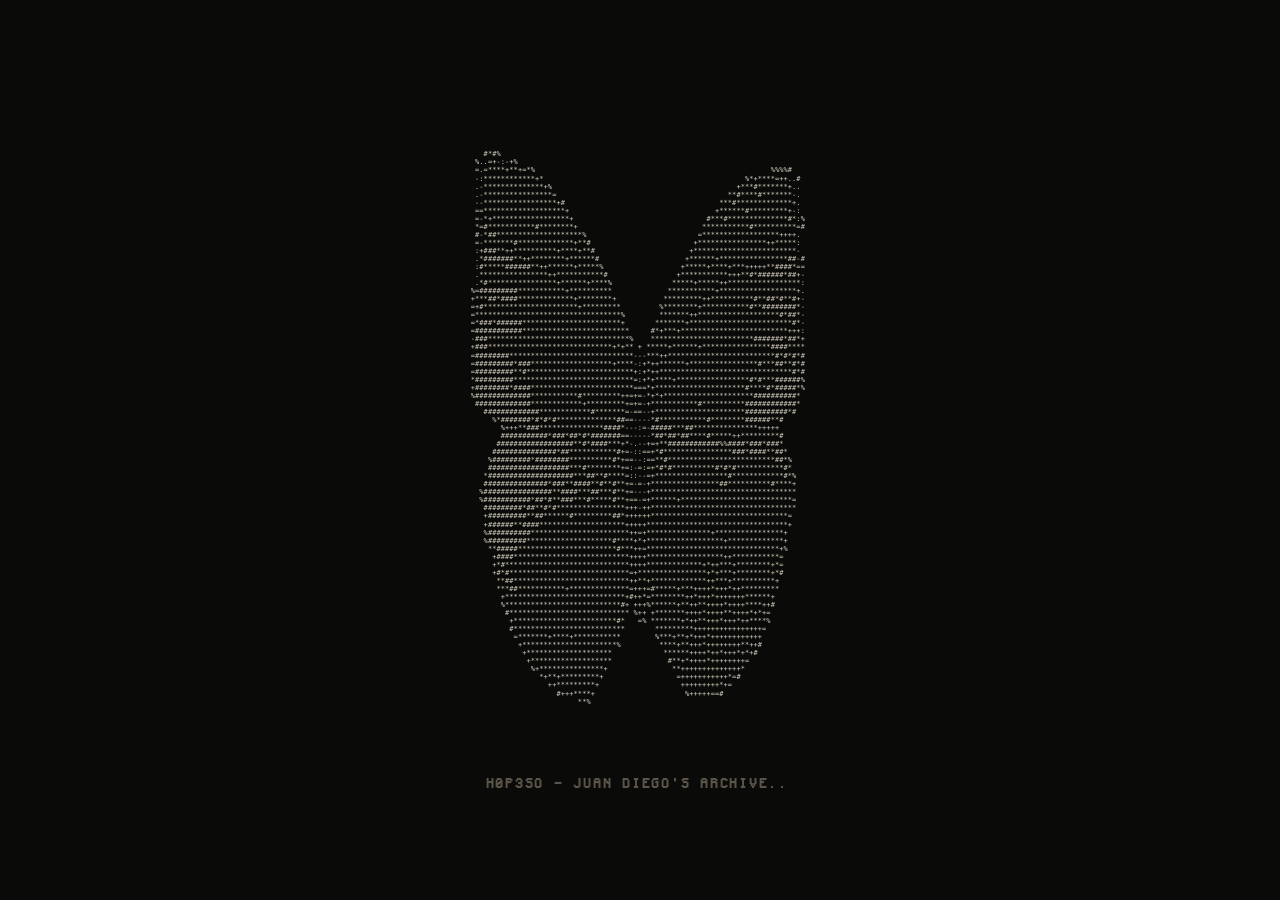
==== index.html @ 293f0197 "names changed" ====
<!DOCTYPE html>
<html lang="en">

<head>
	<meta charset="UTF-8">
	<meta name="viewport" content="width=device-width, initial-scale=1.0">
	<title>h0p3so - juan diego's archive</title>
	<link rel="stylesheet" href="index.css">
</head>

<body>
	<div id="loader">
		<pre id="ascii-frame"></pre>
		<div id="status">h0p3so - juan diego's archive<span id="dots">.</span></div>
	</div>

	<div id="page">
		<h1 class="page-title">Welcome</h1>
	</div>


	<script src="./ascii-animations/butterfly.js"></script>
	<script src="./ascii-animations/horse.js"></script>
	<script src="./ascii-animations/bird.js"></script>
	<script src="./index.js"></script>
</body>
</html>
---- index.css ----
@font-face {
	font-family: 'monocraft';
	src: url('./assets/fonts/Monocraft-Black.ttf') format('truetype');
}

*,
*::before,
*::after {
	box-sizing: border-box;
	margin: 0;
	padding: 0;
}

:root {
	--bg: #0a0a08;
	--fg: #d4cfc0;
	--accent: #c8b87a;
	--dim: #5a5548;
}

html,
body {
	width: 100%;
	height: 100%;
	background: var(--bg);
	color: var(--fg);
	font-family: 'monocraft', monospace;
	overflow: hidden;
}

#loader {
	position: fixed;
	inset: 0;
	display: flex;
	flex-direction: column;
	align-items: center;
	justify-content: center;
	background: var(--bg);
	z-index: 100;
	transition: opacity 0.8s ease, visibility 0.8s ease;
}

#loader.done {
	opacity: 0;
	visibility: hidden;
}

#ascii-frame {
	font-size: clamp(3.5px, 0.6vw, 7px);
	line-height: 1.15;
	white-space: pre;
	color: var(--fg);
	letter-spacing: 0.01em;
	text-align: left;
	opacity: 0;
	transition: opacity 0.15s ease;
}

#ascii-frame.visible {
	opacity: 1;
}

#status {
	margin-top: 1.5rem;
	font-size: 11px;
	letter-spacing: 0.25em;
	color: var(--dim);
	text-transform: uppercase;
}

#dots {
	display: inline-block;
	width: 24px;
	text-align: left;
}

#page {
	position: fixed;
	inset: 0;
	display: flex;
	flex-direction: column;
	align-items: center;
	justify-content: center;
	background: var(--bg);
	opacity: 0;
	visibility: hidden;
	transition: opacity 1s ease 0.3s, visibility 1s ease 0.3s;
}

#page.visible {
	opacity: 1;
	visibility: visible;
}

.page-title {
	font-size: clamp(2rem, 6vw, 5rem);
	font-weight: 700;
	letter-spacing: -0.02em;
	color: var(--accent);
	margin-bottom: 0.5rem;
}
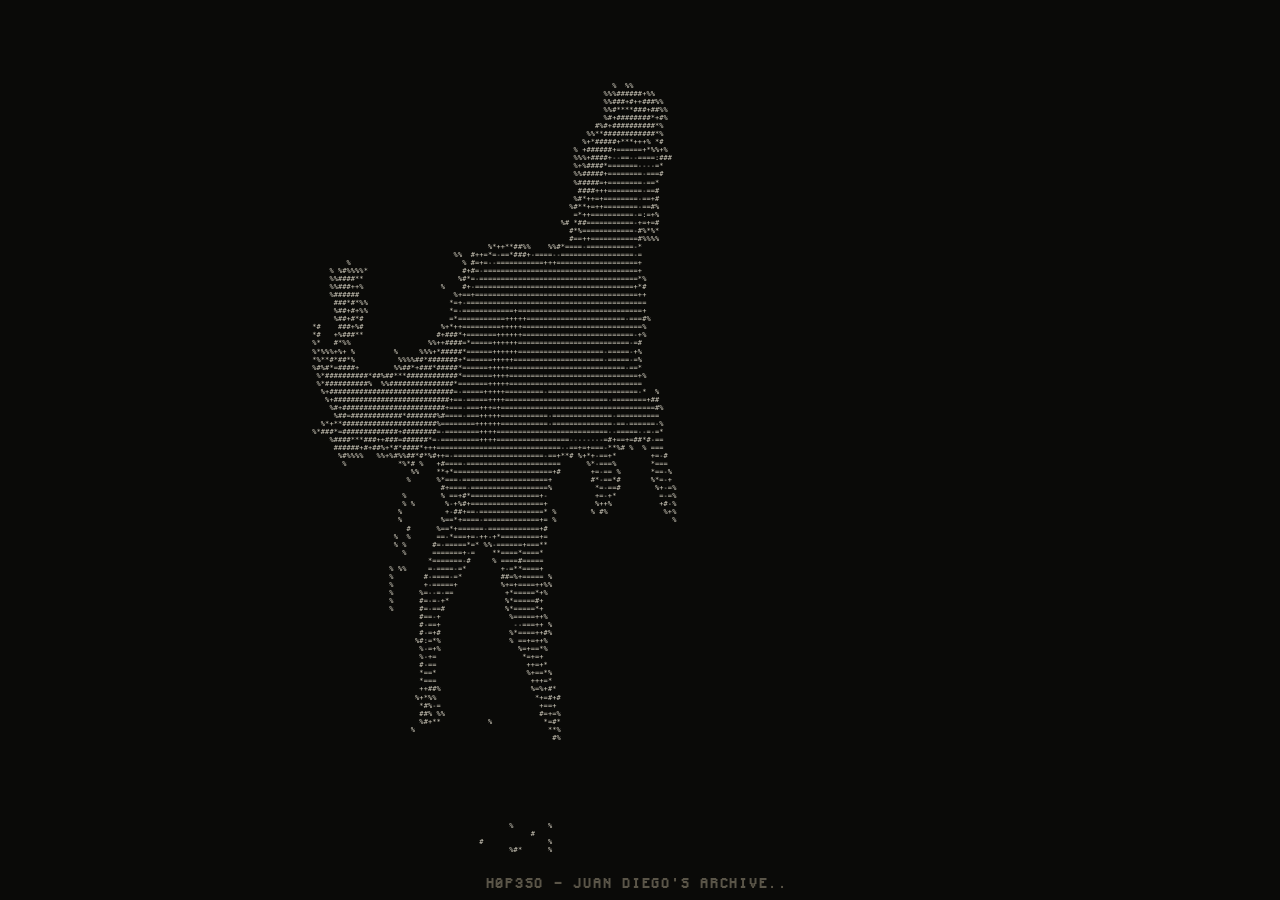
==== commit 4d8e925b: "ok" ====
--- a/index.html
+++ b/index.html
@@ -1,29 +1,37 @@
 <!DOCTYPE html>
+
 <html lang="en">
+	<head>
+		<meta charset="UTF-8">
+		<meta name="viewport" content="width=device-width, initial-scale=1.0">
+		<title>h0p3so - juan diego's archive</title>
+		<link rel="stylesheet" href="common/common-styles.css">
+		<link rel="stylesheet" href="./index.css">
+	</head>
 
-<head>
-	<meta charset="UTF-8">
-	<meta name="viewport" content="width=device-width, initial-scale=1.0">
-	<title>h0p3so - juan diego's archive</title>
-	<link rel="stylesheet" href="index.css">
-</head>
+	<body>
+		<div id="loader">
+			<pre id="ascii-frame"></pre>
+			<div id="status">h0p3so - juan diego's archive<span id="dots">.</span></div>
+		</div>	
 
-<body>
-	<div id="loader">
-		<pre id="ascii-frame"></pre>
-		<div id="status">h0p3so - juan diego's archive<span id="dots">.</span></div>
-	</div>
+		<div id="shell">
+			<main id="content">
+				<div>
+					<h1 class="home-title">h0p3so</h1>
+					<p class="home-sub">juan diego's archive</p>
+				</div>
+			</main>
+			<nav id="sidebar">
+				<div id="nav-grid"></div>
+			</nav>
+		</div>
 
-	<div id="page">
-		<h1 class="page-title">Welcome</h1>
-	</div>
-
-
-	<script src="./ascii-animations/butterfly.js"></script>
-	<script src="./ascii-animations/horse.js"></script>
-	<script src="./ascii-animations/bird.js"></script>
-	<script src="./index.js"></script>
-</body>
-</html>
-
-
+		<script src="./ascii/anims/bird.js"></script>
+		<script src="./ascii/anims/horse.js"></script>
+		<script src="./ascii/anims/butterfly.js"></script>
+		<script src="./common/nav.js"></script>
+		<script src="./index.js"></script>
+		<script>buildNav('home', '.');</script>
+	</body>
+</html>
--- a/common/common-styles.css
+++ b/common/common-styles.css
@@ -0,0 +1,122 @@
+@font-face {
+    font-family: 'monocraft';
+    src: url('../assets/fonts/Monocraft-Black.ttf') format('truetype');
+}
+
+*,
+*::before,
+*::after {
+    box-sizing: border-box;
+    margin: 0;
+    padding: 0;
+}
+
+:root {
+    --bg:          #0a0a08;
+    --fg:          #d4cfc0;
+    --accent:      #c8b87a;
+    --dim:         #5a5548;
+    --border:      #2a2a24;
+    --side-bar-w:  220px;
+    --font:        'monocraft';
+}
+
+html, body {
+    width: 100%;
+    height: 100%;
+    background: var(--bg);
+    color: var(--fg);
+    font-family: var(--font);
+    overflow: hidden;
+}
+
+/* shell: full-screen flex row */
+#shell {
+    position: fixed;
+    top: 0; left: 0; right: 0; bottom: 0;
+    display: flex;
+    flex-direction: row;
+    opacity: 0;
+    visibility: hidden;
+    transition: opacity 1s ease-in-out 0.3s, visibility 1s ease-out 0.3s;
+}
+
+#shell.visible {
+    opacity: 1;
+    visibility: visible;
+}
+
+/* content: fills all space left of sidebar */
+#content {
+    flex: 1 1 0;
+    min-width: 0;
+    overflow-y: auto;
+    padding: 3rem;
+    border-right: 1px solid var(--border);
+    height: 100%;
+}
+
+/* sidebar: fixed width, never shrinks, always full height */
+#sidebar {
+    flex: 0 0 var(--side-bar-w);
+    width: var(--side-bar-w);
+    min-width: var(--side-bar-w);
+    max-width: var(--side-bar-w);
+    height: 100%;
+    display: flex;
+    flex-direction: column;
+    align-items: center;
+    justify-content: center;
+    padding: 2rem 1rem;
+}
+
+#nav-grid {
+    display: grid;
+    grid-template-columns: repeat(2, 64px);
+    gap: 1.2rem 1rem;
+}
+
+.nav-item {
+    display: flex;
+    flex-direction: column;
+    align-items: center;
+    gap: 5px;
+    text-decoration: none;
+    color: var(--dim);
+    font-size: 10px;
+    letter-spacing: 0.08em;
+    transition: color 0.2s;
+}
+
+.nav-item:hover,
+.nav-item:active,
+.nav-item.active {
+    color: var(--accent);
+}
+
+.nav-icon {
+    width: 36px;
+    height: 36px;
+    display: flex;
+    align-items: center;
+    justify-content: center;
+}
+
+.nav-icon img {
+    width: 22px;
+    height: 22px;
+    object-fit: contain;
+    filter: brightness(0.6) sepia(1) hue-rotate(10deg);
+    transition: filter 0.2s;
+}
+
+.nav-item:hover .nav-icon img,
+.nav-item:active .nav-icon img,
+.nav-item.active .nav-icon img {
+    filter: brightness(1) sepia(0.4) hue-rotate(10deg);
+}
+
+.nav-label {
+    text-align: center;
+    line-height: 1.2;
+}
--- a/index.css
+++ b/index.css
@@ -1,101 +1,64 @@
-@font-face {
-	font-family: 'monocraft';
-	src: url('./assets/fonts/Monocraft-Black.ttf') format('truetype');
+#content {
+    display: flex;
+    align-items: center;
+    justify-content: center;
 }
 
-*,
-*::before,
-*::after {
-	box-sizing: border-box;
-	margin: 0;
-	padding: 0;
+.home-title {
+    font-size: clamp(1.2rem, 3vw, 2.5rem);
+    color: var(--accent);
+    letter-spacing: 0.1em;
 }
 
-:root {
-	--bg: #0a0a08;
-	--fg: #d4cfc0;
-	--accent: #c8b87a;
-	--dim: #5a5548;
-}
-
-html,
-body {
-	width: 100%;
-	height: 100%;
-	background: var(--bg);
-	color: var(--fg);
-	font-family: 'monocraft', monospace;
-	overflow: hidden;
+.home-sub {
+    margin-top: 0.5rem;
+    font-size: 10px;
+    letter-spacing: 0.3em;
+    color: var(--dim);
 }
 
 #loader {
-	position: fixed;
-	inset: 0;
-	display: flex;
-	flex-direction: column;
-	align-items: center;
-	justify-content: center;
-	background: var(--bg);
-	z-index: 100;
-	transition: opacity 0.8s ease, visibility 0.8s ease;
+    position: fixed;
+    inset: 0;
+    z-index: 200;
+    display: flex;
+    flex-direction: column;
+    align-items: center;
+    justify-content: center;
+    background-color: var(--bg);
+    transition: opacity 0.8s ease, visibility 0.8s ease;
 }
 
 #loader.done {
-	opacity: 0;
-	visibility: hidden;
+    opacity: 0;
+    visibility: hidden;
 }
 
 #ascii-frame {
-	font-size: clamp(3.5px, 0.6vw, 7px);
-	line-height: 1.15;
-	white-space: pre;
-	color: var(--fg);
-	letter-spacing: 0.01em;
-	text-align: left;
-	opacity: 0;
-	transition: opacity 0.15s ease;
+    font-size: clamp(3.5px, 0.6vw, 7px);
+    line-height: 1.15;
+    white-space: pre;
+    color: var(--fg);
+    letter-spacing: 0.01em;
+    opacity: 0;
+    transition: opacity 0.15s ease;
 }
 
 #ascii-frame.visible {
-	opacity: 1;
+    opacity: 1;
 }
 
 #status {
-	margin-top: 1.5rem;
-	font-size: 11px;
-	letter-spacing: 0.25em;
-	color: var(--dim);
-	text-transform: uppercase;
+    margin-top: 1.5rem;
+    font-size: 11px;
+    letter-spacing: 0.25em;
+    color: var(--dim);
+    text-transform: uppercase;
 }
 
 #dots {
-	display: inline-block;
-	width: 24px;
-	text-align: left;
+    display: inline-block;
+    width: 24px;
+    text-align: left;
 }
 
-#page {
-	position: fixed;
-	inset: 0;
-	display: flex;
-	flex-direction: column;
-	align-items: center;
-	justify-content: center;
-	background: var(--bg);
-	opacity: 0;
-	visibility: hidden;
-	transition: opacity 1s ease 0.3s, visibility 1s ease 0.3s;
-}
-
-#page.visible {
-	opacity: 1;
-	visibility: visible;
-}
-
-.page-title {
-	font-size: clamp(2rem, 6vw, 5rem);
-	font-weight: 700;
-	letter-spacing: -0.02em;
-	color: var(--accent);
-	margin-bottom: 0.5rem;
-}
